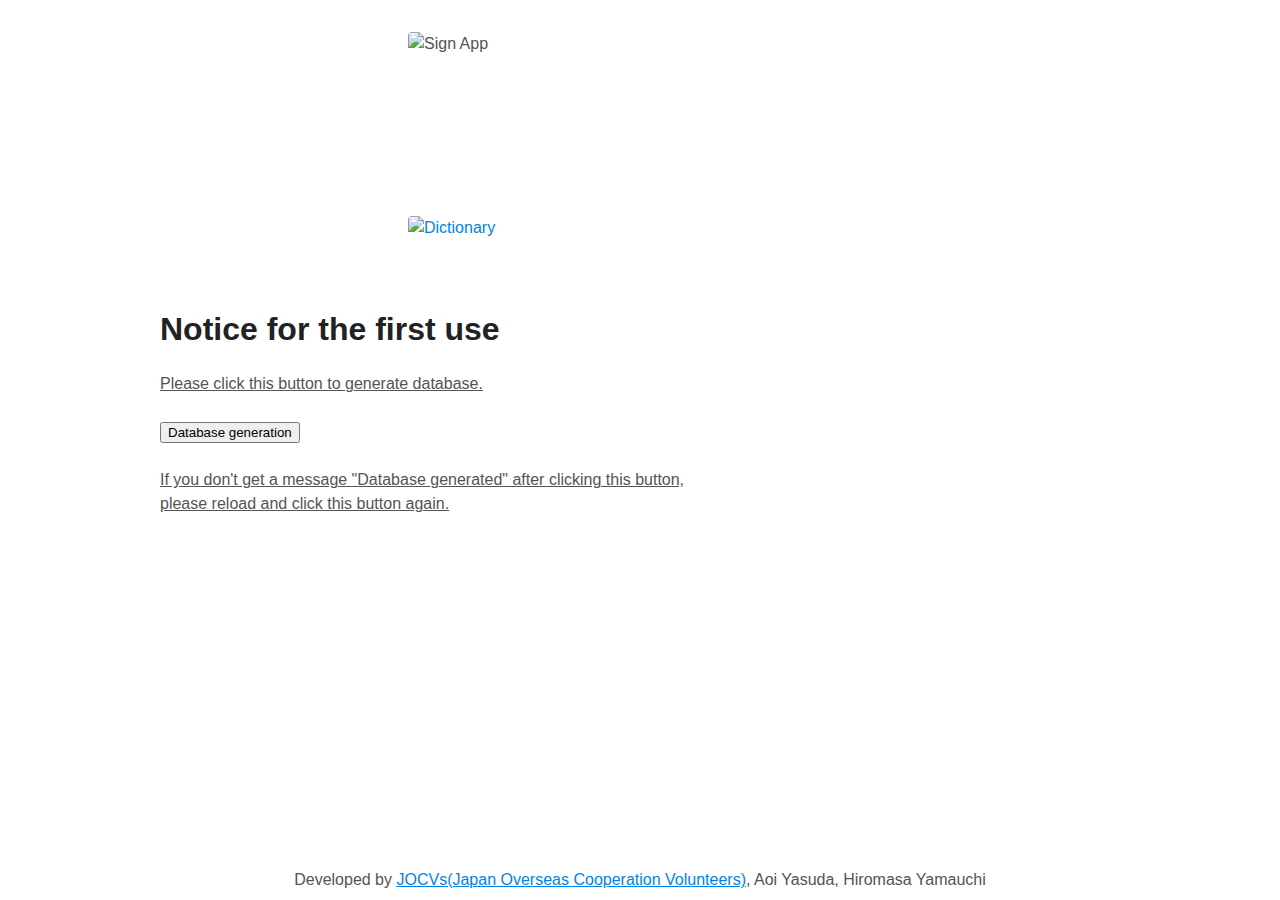
==== index.html @ 579ec64a "First commit" ====
<!DOCTYPE html>
<html>
    <head>
        <meta charset="utf-8">
        <meta http-equiv="X-UA-Compatible" content="IE=edge,chrome=1">
        <title>Sign APP</title>
        <meta name="description" content="An interactive getting started guide for Brackets.">
        <link rel="stylesheet" href="main.css">
        <script type="text/javascript" src="../dictionary_data/dictionary_data.js"></script>
        <script type="text/javascript" src="dictionary_indexedDB.js"></script>
    </head>
    <body onload="initialize()">
        <img src="../image/Logo.png" alt="Sign App" class="Logo_top">            
        <a href="dictionary.html">
            <img src="../image/Button_Dictionary.png" alt="Dictionary" class="Button_Dictionary_top">
        </a>
<!--
        <a href="quiz.html">
            <img src="../image/Button_Quiz.png" alt="Quiz" class="Button_Quiz_top">
        </a>
-->
        <div id="top_message">
            <h1>Notice for the first use</h1>
            <u>Please click this button to generate database. </u>
            <br/>
            <br/>
            <input type="button" value="Database generation" onclick="app.indexedDB.addData_from_file();">
<!-- This table is used in debug for indexedDB
                <table id="datas" width="400px"></table>
-->
            <br/>
            <br/>
            <u>If you don't get a message "Database generated" after clicking this button,<br/>
                    please reload and click this button again.</u>
            <br/>
            <p><span id="dbMessage"></span></p>
        </div>
    </body>
    <footer>
        <p>Developed by <a href="http://www.jica.go.jp/english/index.html" target="_blank">JOCVs(Japan Overseas Cooperation Volunteers)</a>, Aoi Yasuda, Hiromasa Yamauchi</p>
    </footer>
</html>
---- main.css ----
html {
    -webkit-font-smoothing: antialiased;
}
    
body {
    margin: 0 auto;
    width: 960px;
    font-family: "Helvetica Neue", Helvetica, Arial, sans-serif;
    font-size: 16px;
    line-height: 1.5em;
    color: #545454;
    -webkit-box-shadow: 0 0 2px rgba(0, 0, 0, 0.06);
    -moz-box-shadow: 0 0 2px rgba(0, 0, 0, 0.06);
    box-shadow: 0 0 2px rgba(0, 0, 0, 0.06); 
    background-image: url(../image/Back_Top.jpg);
}

header {
    background: transparent;
    float: left;
    height: 160px;
    width: 960px;        
}

#top_message {
    position: absolute;
    left: 160px;
    top: 288px;
}

#dictionary_body {
    background: white;
    position: absolute;
    width: 838px;
    height: 316px;
    left: 64px;
    top: 160px;
}

.search_window {
    background-color: white;
    padding: 32px; 0px; 0px; 8px;
}

#quiz_body {
    background: white;
    position: absolute;
    width: 838px;
    height: 316px;
    left: 64px;
    top: 160px;
}
        
footer {
    margin: 0 auto;
    text-align: center;
    position: absolute;
    width: 960px;
    height: 48px;
    bottom: 0;
}

h1, h2, h3, h4, h5, h6 {
    color: #222;
    font-weight: 600;
    line-height: 1.3em;
}

h2 {
    margin-top: 1.3em;
}

a {
    color: #0083e8; 
}

b, strong {
    font-weight: 600;
}

samp {
    /* hide tutorial instructions so they don't show in the browser */
    display: none;
}


img {
    background: transparent;
    border: 10px solid rgba(0, 0, 0, 0.12);
    border-radius: 4px;
    display: block;
    max-width: 95%;
    -webkit-animation: colorize 2s cubic-bezier(0, 0, .78, .36) 1;
}

img.Logo_top {
    width: 144px;
    height: 144px;
    position: absolute;
    left: 408px;
    top: 32px;
    border: 0;
}
img.Button_Dictionary_top {
    width: 144px;
    height: 63px;
    position: absolute;
/*    left: 288px;*/
    left: 408px;
    top: 216px;
    border: 0;
}
/*
img.Button_Quiz_top {
    width: 144px;
    height: 63px;
    position: absolute;
    left: 528px;
    top: 216px;
    border: 0;
}
*/
img.Logo_header {
    width: 144px;
    height: 144px;
    position: absolute;
    left: 72px;
    top: 8px;
    border: 0;
}
img.Button_Dictionary_header {
    width: 144px;
    height: 63px;
    position: absolute;
    left: 288px;
    top: 45px;
    border: 0;
}
img.Button_Quiz_header {
    width: 144px;
    height: 63px;
    position: absolute;
    left: 504px;
    top: 45px;
    border: 0;
}

img.Search_by_list {
    width: 208px;
    height: 48px;
    margin-top: 16px;
    margin-bottom: 16px;
    border: 0;
}

img.quiz_top {
    float: none;
    margin-left: auto;
    margin-right: auto;
    border: 0;
    padding-bottom: 16px;
}

img.learning_pic {
    width: 192px;
    height: 108px;
    position: absolute;
    left: 176px;
    top: 56px;
    border: 0;
}
img.learning_mov {
    width: 192px;
    height: 108px;
    position: absolute;
    left: 464px;
    top: 56px;
    border: 0;
}
img.learning_next {
    position: absolute;
    left: 224px;
    top: 236px;
    border: 0;
}
img.learning_end {
    position: absolute;
    left: 464px;
    top: 236px;
    border: 0;
}
img.test_pic {
    width: 192px;
    height: 108px;
    position: absolute;
    left: 176px;
    top: 0px;
    border: 0;
}
img.test_mov {
    width: 192px;
    height: 108px;
    position: absolute;
    left: 464px;
    top: 0px;
    border: 0;
}
img.test_next {
    position: absolute;
    left: 344px;
    top: 236px;
    border: 0;
}
img.test_end {
    position: absolute;
    left: 344px;
    top: 236px;
    border: 0;
}
img.test_chice {
    width: 96px;
    height: 54px;
    position: absolute;
    border: 0;
}

.clear {
    clear: both; 
}

@keyframes colorize {
    0% {
        -webkit-filter: grayscale(100%);
    }
    100% {
        -webkit-filter: grayscale(0%);
    }
}

@-webkit-keyframes colorize {
    0% {
        -webkit-filter: grayscale(100%);
    }
    100% {
        -webkit-filter: grayscale(0%);
    }
}
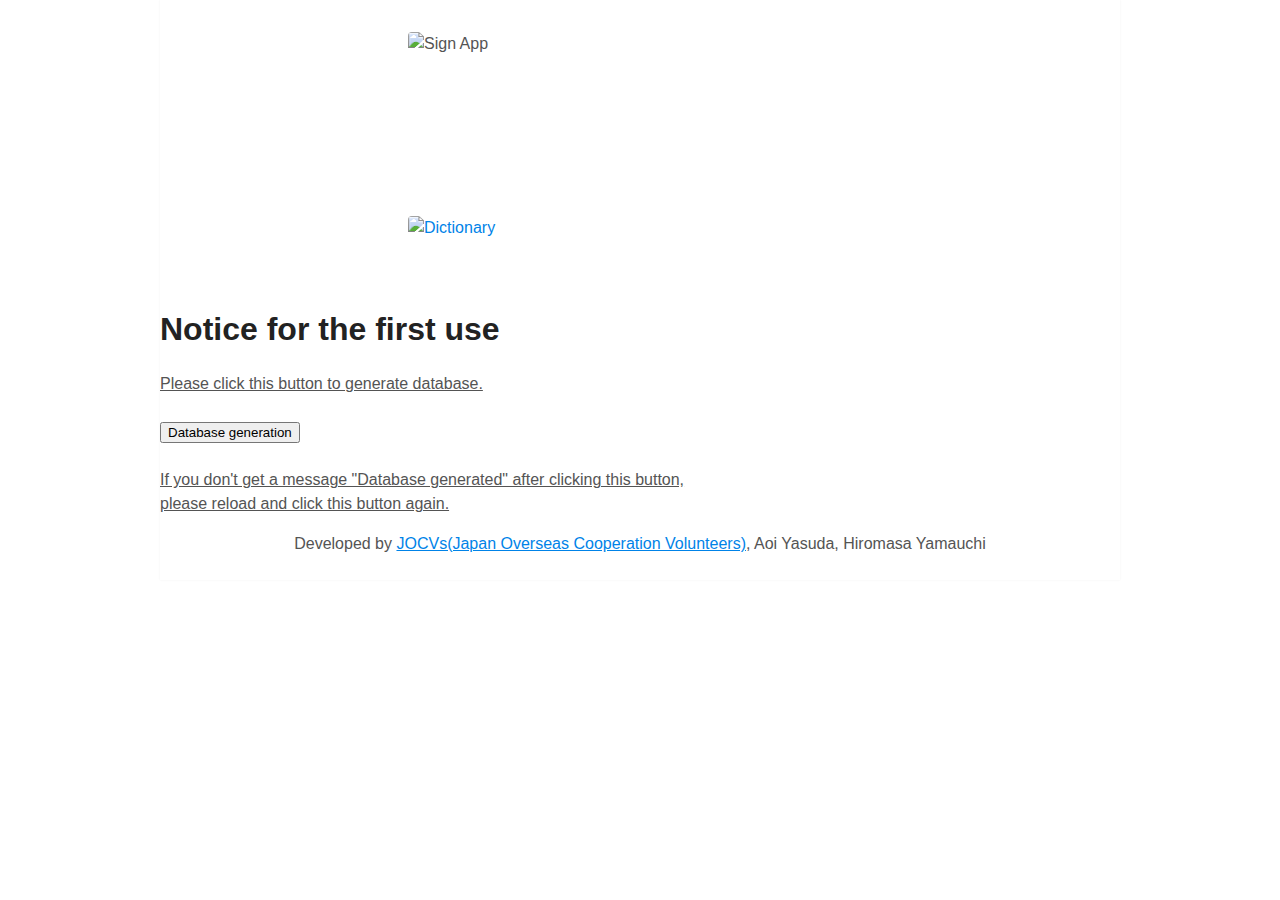
==== commit 725a57ca: "Modified some description related the footer" ====
--- a/index.html
+++ b/index.html
@@ -10,15 +10,17 @@
         <script type="text/javascript" src="dictionary_indexedDB.js"></script>
     </head>
     <body onload="initialize()">
-        <img src="../image/Logo.png" alt="Sign App" class="Logo_top">            
-        <a href="dictionary.html">
-            <img src="../image/Button_Dictionary.png" alt="Dictionary" class="Button_Dictionary_top">
-        </a>
+        <div id="top_logo">
+            <img src="../image/Logo.png" alt="Sign App" class="Logo_top">            
+            <a href="dictionary.html">
+                <img src="../image/Button_Dictionary.png" alt="Dictionary" class="Button_Dictionary_top">
+            </a>
 <!--
         <a href="quiz.html">
             <img src="../image/Button_Quiz.png" alt="Quiz" class="Button_Quiz_top">
         </a>
 -->
+        </div>
         <div id="top_message">
             <h1>Notice for the first use</h1>
             <u>Please click this button to generate database. </u>
@@ -35,8 +37,8 @@
             <br/>
             <p><span id="dbMessage"></span></p>
         </div>
+        <footer style="clear:both">
+            <p>Developed by <a href="http://www.jica.go.jp/english/index.html" target="_blank">JOCVs(Japan Overseas Cooperation Volunteers)</a>, Aoi Yasuda, Hiromasa Yamauchi</p>
+        </footer>
     </body>
-    <footer>
-        <p>Developed by <a href="http://www.jica.go.jp/english/index.html" target="_blank">JOCVs(Japan Overseas Cooperation Volunteers)</a>, Aoi Yasuda, Hiromasa Yamauchi</p>
-    </footer>
 </html>
--- a/main.css
+++ b/main.css
@@ -22,17 +22,24 @@
     width: 960px;        
 }
 
+#top_logo {
+    float:left;
+    height: 288px;
+    width: 960px;
+}
+
 #top_message {
-    position: absolute;
+    float: left;
+/*    position: absolute;
     left: 160px;
-    top: 288px;
+    top: 288px;*/
 }
 
 #dictionary_body {
     background: white;
-    position: absolute;
+/*    position: absolute;*/
     width: 838px;
-    height: 316px;
+/*    height: 316px;*/
     left: 64px;
     top: 160px;
 }
@@ -42,19 +49,10 @@
     padding: 32px; 0px; 0px; 8px;
 }
 
-#quiz_body {
-    background: white;
-    position: absolute;
-    width: 838px;
-    height: 316px;
-    left: 64px;
-    top: 160px;
-}
-        
 footer {
     margin: 0 auto;
     text-align: center;
-    position: absolute;
+/*    position: absolute;*/
     width: 960px;
     height: 48px;
     bottom: 0;
@@ -110,16 +108,6 @@
     top: 216px;
     border: 0;
 }
-/*
-img.Button_Quiz_top {
-    width: 144px;
-    height: 63px;
-    position: absolute;
-    left: 528px;
-    top: 216px;
-    border: 0;
-}
-*/
 img.Logo_header {
     width: 144px;
     height: 144px;
@@ -136,15 +124,6 @@
     top: 45px;
     border: 0;
 }
-img.Button_Quiz_header {
-    width: 144px;
-    height: 63px;
-    position: absolute;
-    left: 504px;
-    top: 45px;
-    border: 0;
-}
-
 img.Search_by_list {
     width: 208px;
     height: 48px;
@@ -152,6 +131,33 @@
     margin-bottom: 16px;
     border: 0;
 }
+/*
+img.Button_Quiz_top {
+    width: 144px;
+    height: 63px;
+    position: absolute;
+    left: 528px;
+    top: 216px;
+    border: 0;
+}
+
+#quiz_body {
+    background: white;
+    position: absolute;
+    width: 838px;
+    height: 316px;
+    left: 64px;
+    top: 160px;
+}
+        
+img.Button_Quiz_header {
+    width: 144px;
+    height: 63px;
+    position: absolute;
+    left: 504px;
+    top: 45px;
+    border: 0;
+}
 
 img.quiz_top {
     float: none;
@@ -223,6 +229,7 @@
     position: absolute;
     border: 0;
 }
+*/
 
 .clear {
     clear: both; 
